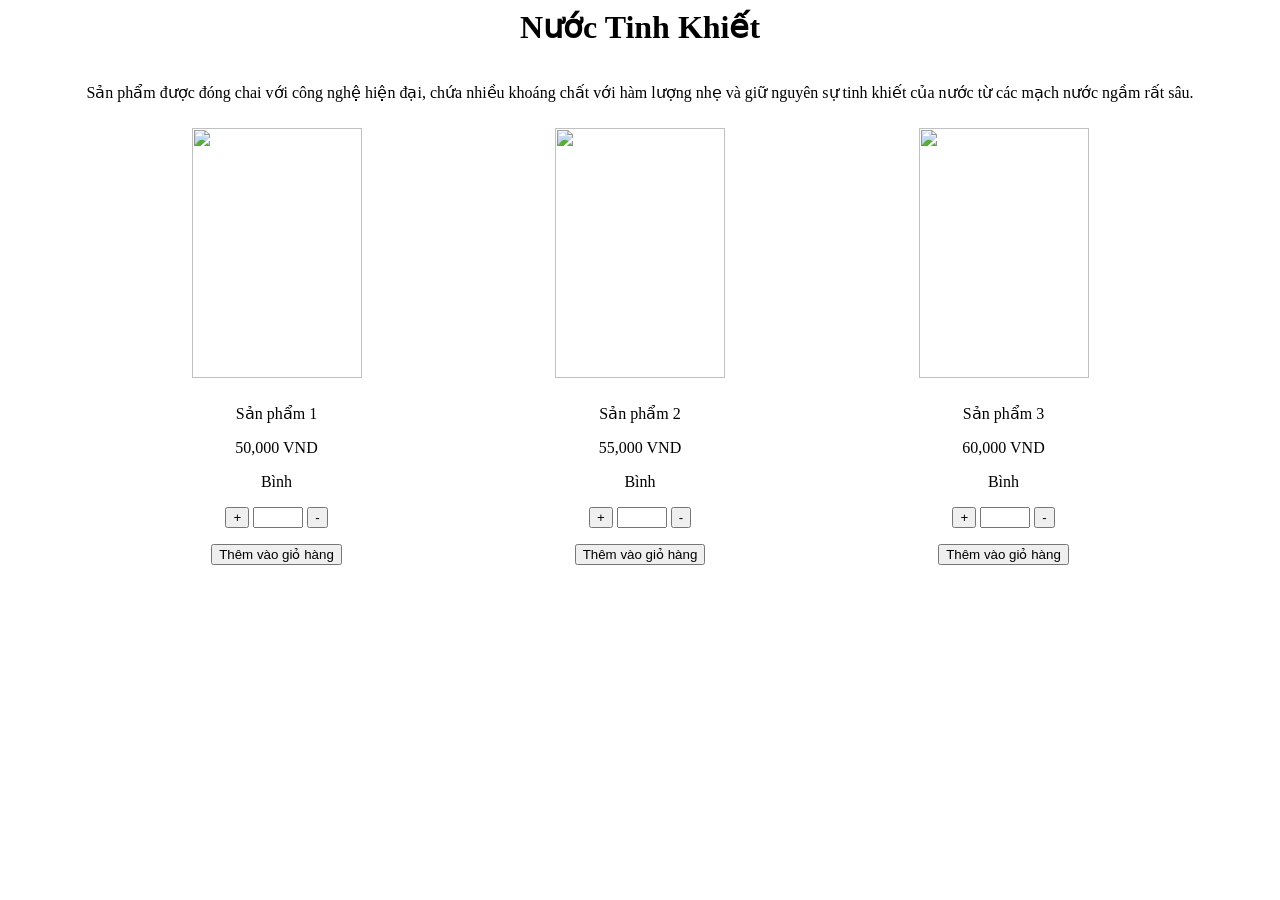
==== aduy-project/index.html @ 6c87b1ad "Add files via upload" ====
<html lang="en">
<head>
    <meta charset="UTF-8">
    <meta http-equiv="X-UA-Compatible" content="IE=edge">
    <meta name="viewport" content="width=device-width, initial-scale=1.0">
    <title>Document</title>
    <link rel="stylesheet" href="index.css">
</head>
<body>
    <h1 id="tieuDe">Nước Tinh Khiết</h1>
    <span class="fa-stack fa-2x has-badge" data-count="5">
        <i class="fa fa-circle fa-stack-2x"></i>
        <i class="fa fa-shopping-cart fa-stack-1x fa-inverse"></i>
    </span>
    <div class="hinhCover" >
        <img src="https://newevolutiondesigns.com/images/freebies/water-art-facebook-cover-preview-12.jpg" alt="">
    </div>
    <p class="gioiThieu"> Sản phẩm được đóng chai với công nghệ hiện đại, chứa nhiều khoáng chất với hàm lượng nhẹ và giữ nguyên sự tinh khiết của nước từ các mạch nước ngầm rất sâu.</p>
    <div class="hinhSP">
        <div id="product"> 
            <img class="SP" src="https://images.unsplash.com/photo-1585083969600-495ee7e3604b?ixid=MnwxMjA3fDB8MHxzZWFyY2h8NXx8Ym90dGxlJTIwd2F0ZXJ8ZW58MHx8MHx8&ixlib=rb-1.2.1&auto=format&fit=crop&w=600&q=60" alt="">
            <p>Sản phẩm 1</p>
            <p>50,000 VND</p>
            <p>Bình</p>
            <p> <button class="buttonCong">+</button>
            <input class="inputNumber" type="text">
            <button class="buttonTru">-</button></p>
            <p> <button class="ThemVaoGioHang">Thêm vào giỏ hàng</button></p>
        </div>
        <div> 
            <img class="SP" src="https://images.unsplash.com/photo-1617734876762-f5659a065b06?ixid=MnwxMjA3fDB8MHxzZWFyY2h8MTd8fGJvdHRsZSUyMHdhdGVyfGVufDB8fDB8fA%3D%3D&ixlib=rb-1.2.1&auto=format&fit=crop&w=600&q=60" alt="">
            <p>Sản phẩm 2</p>
            <p>55,000 VND</p>
            <p>Bình</p>
            <p> <button class="buttonCong">+</button>
            <input class="inputNumber" type="text">
            <button class="buttonTru">-</button></p>
            <p> <button class="ThemVaoGioHang">Thêm vào giỏ hàng</button></p>
        </div>
        <div> 
            <img class="SP" src="https://images.unsplash.com/photo-1589365278144-c9e705f843ba?ixid=MnwxMjA3fDB8MHxzZWFyY2h8NjJ8fGJvdHRsZSUyMHdhdGVyfGVufDB8fDB8fA%3D%3D&ixlib=rb-1.2.1&auto=format&fit=crop&w=600&q=60" alt="">
            <p>Sản phẩm 3</p>
            <p>60,000 VND</p>
            <p>Bình</p>
            <p> <button class="buttonCong">+</button>
            <input class="inputNumber" type="text">
            <button class="buttonTru">-</button></p>
            <p> <button class="ThemVaoGioHang">Thêm vào giỏ hàng</button></p>
        </div>
    </div>
    <script src="index.js"></script>
    
</body>
</html>
---- aduy-project/index.css ----
#tieuDe {
    display: flex;
    justify-content: center;
}
.gioHang {
    display: flex;
    justify-content: flex-end;
}
.hinhCover {
    display: flex;
    background-color: rgb(255, 255, 255);
    justify-content: center;
}
.gioiThieu {
    text-align: center;
}
.SP {
    width: 170px;
    height: 250px;
    margin: 10px;
}
div p {
    text-align: center;
}
input {
    width: 50px;
    text-align: center;
}
.hinhSP {
    display: flex;
    justify-content: space-evenly;
}
$shopping-cart-red: #DF0000;

.fa-stack[data-count]:after{
  position:absolute;
  right:0%;
  top:0%;
  content: attr(data-count);
  font-size:40%;
  padding:.6em;
  border-radius:999px;
  line-height:.75em;
  color: white;
  color:$shopping-cart-red;
  text-align:center;
  min-width:2em;
  font-weight:bold;
  background: white;
  border-style:solid;
}
.fa-circle {
  color:#DF0000;
}

.red-cart {
	color: #DF0000; background:white;
}
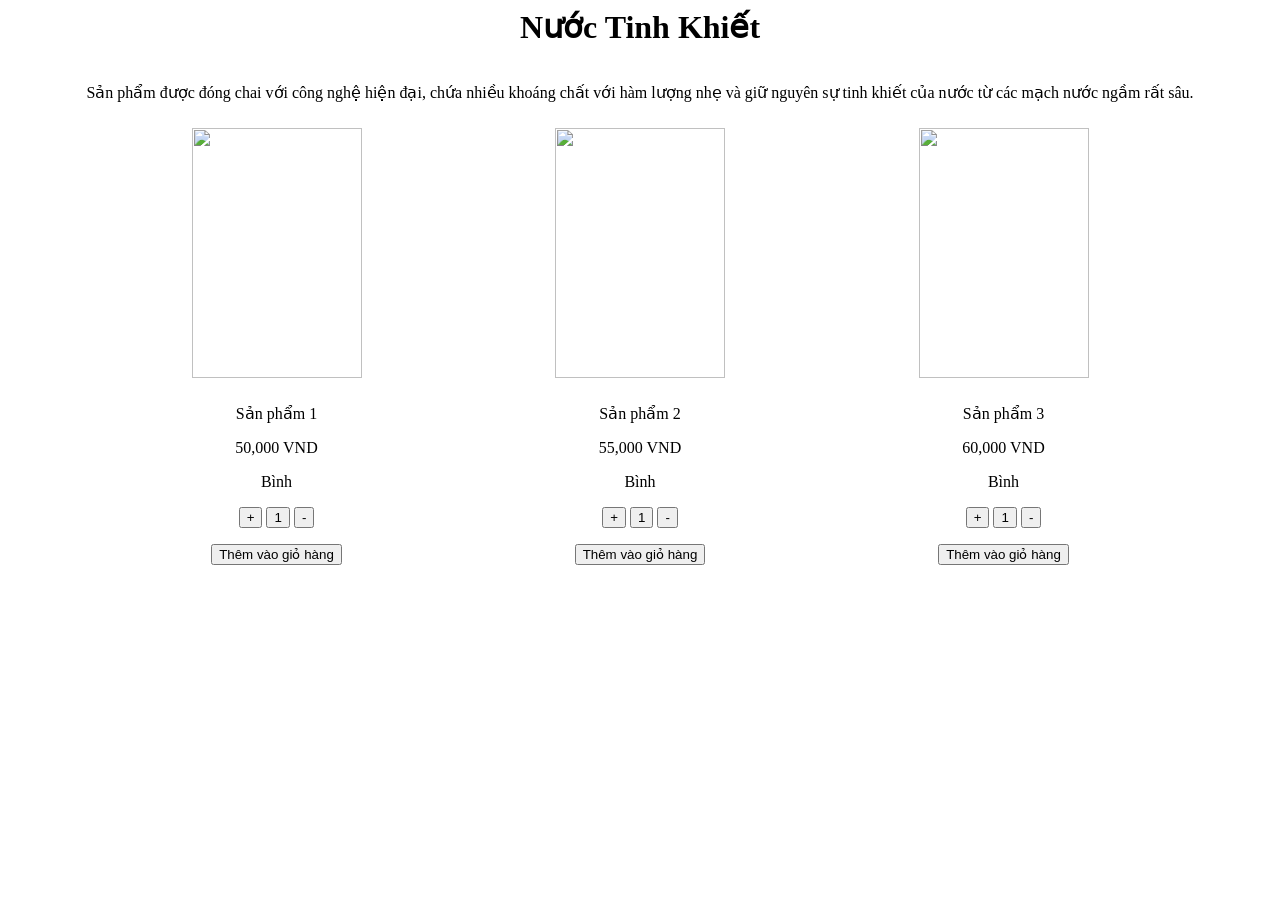
==== commit 76d873bf: "Add files via upload" ====
--- a/aduy-project/index.html
+++ b/aduy-project/index.html
@@ -5,6 +5,7 @@
     <meta name="viewport" content="width=device-width, initial-scale=1.0">
     <title>Document</title>
     <link rel="stylesheet" href="index.css">
+    <link rel="stylesheet" href="https://cdnjs.cloudflare.com/.../5.15.3/css/all.min.css">
 </head>
 <body>
     <h1 id="tieuDe">Nước Tinh Khiết</h1>
@@ -23,9 +24,9 @@
             <p>50,000 VND</p>
             <p>Bình</p>
             <p> <button class="buttonCong">+</button>
-            <input class="inputNumber" type="text">
+            <button class="beginNumber">1</button>
             <button class="buttonTru">-</button></p>
-            <p> <button class="ThemVaoGioHang">Thêm vào giỏ hàng</button></p>
+            <p> <button class="themGioHang">Thêm vào giỏ hàng</button></p>
         </div>
         <div> 
             <img class="SP" src="https://images.unsplash.com/photo-1617734876762-f5659a065b06?ixid=MnwxMjA3fDB8MHxzZWFyY2h8MTd8fGJvdHRsZSUyMHdhdGVyfGVufDB8fDB8fA%3D%3D&ixlib=rb-1.2.1&auto=format&fit=crop&w=600&q=60" alt="">
@@ -33,9 +34,9 @@
             <p>55,000 VND</p>
             <p>Bình</p>
             <p> <button class="buttonCong">+</button>
-            <input class="inputNumber" type="text">
+            <button class="beginNumber">1</button>
             <button class="buttonTru">-</button></p>
-            <p> <button class="ThemVaoGioHang">Thêm vào giỏ hàng</button></p>
+            <p> <button class="themGioHang">Thêm vào giỏ hàng</button></p>
         </div>
         <div> 
             <img class="SP" src="https://images.unsplash.com/photo-1589365278144-c9e705f843ba?ixid=MnwxMjA3fDB8MHxzZWFyY2h8NjJ8fGJvdHRsZSUyMHdhdGVyfGVufDB8fDB8fA%3D%3D&ixlib=rb-1.2.1&auto=format&fit=crop&w=600&q=60" alt="">
@@ -43,9 +44,9 @@
             <p>60,000 VND</p>
             <p>Bình</p>
             <p> <button class="buttonCong">+</button>
-            <input class="inputNumber" type="text">
+            <button class="beginNumber">1</button>
             <button class="buttonTru">-</button></p>
-            <p> <button class="ThemVaoGioHang">Thêm vào giỏ hàng</button></p>
+            <p> <button class="themGioHang">Thêm vào giỏ hàng</button></p>
         </div>
     </div>
     <script src="index.js"></script>
--- a/aduy-project/index.css
+++ b/aduy-project/index.css
@@ -30,7 +30,7 @@
     display: flex;
     justify-content: space-evenly;
 }
-$shopping-cart-red: #DF0000;
+shopping-cart-red #DF0000
 
 .fa-stack[data-count]:after{
   position:absolute;
@@ -42,7 +42,7 @@
   border-radius:999px;
   line-height:.75em;
   color: white;
-  color:$shopping-cart-red;
+  color:#DF0000;
   text-align:center;
   min-width:2em;
   font-weight:bold;
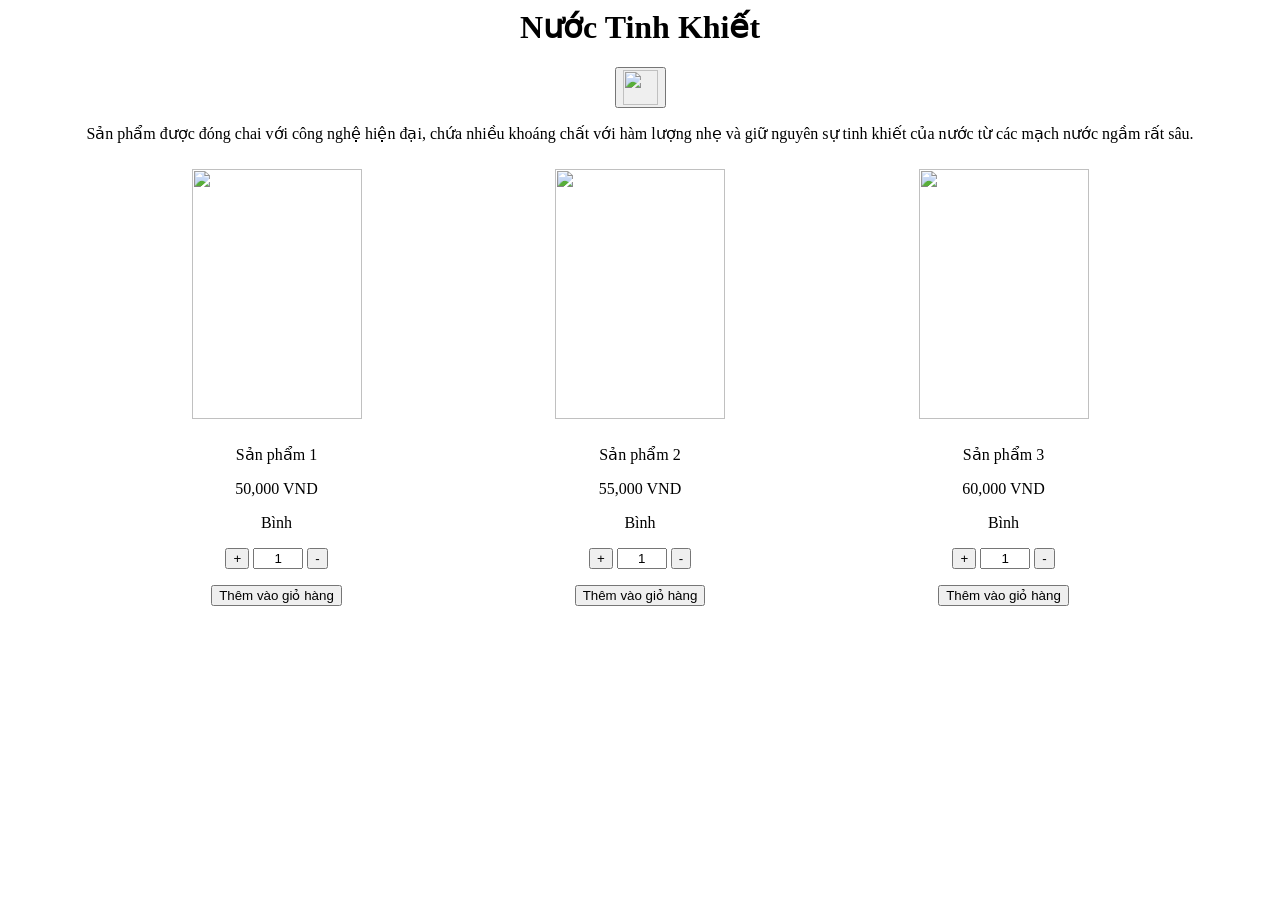
==== commit a5626130: "Add files via upload" ====
--- a/aduy-project/index.html
+++ b/aduy-project/index.html
@@ -5,14 +5,12 @@
     <meta name="viewport" content="width=device-width, initial-scale=1.0">
     <title>Document</title>
     <link rel="stylesheet" href="index.css">
-    <link rel="stylesheet" href="https://cdnjs.cloudflare.com/.../5.15.3/css/all.min.css">
 </head>
 <body>
     <h1 id="tieuDe">Nước Tinh Khiết</h1>
-    <span class="fa-stack fa-2x has-badge" data-count="5">
-        <i class="fa fa-circle fa-stack-2x"></i>
-        <i class="fa fa-shopping-cart fa-stack-1x fa-inverse"></i>
-    </span>
+    <div id="cart" class="gioHang">
+        <button> <img class="hinhCart" src="https://image.flaticon.com/icons/png/512/263/263142.png" alt=""></button>
+    </div>
     <div class="hinhCover" >
         <img src="https://newevolutiondesigns.com/images/freebies/water-art-facebook-cover-preview-12.jpg" alt="">
     </div>
@@ -24,7 +22,7 @@
             <p>50,000 VND</p>
             <p>Bình</p>
             <p> <button class="buttonCong">+</button>
-            <button class="beginNumber">1</button>
+            <input type="text" class="beginNumber" value="1"></input>
             <button class="buttonTru">-</button></p>
             <p> <button class="themGioHang">Thêm vào giỏ hàng</button></p>
         </div>
@@ -34,7 +32,7 @@
             <p>55,000 VND</p>
             <p>Bình</p>
             <p> <button class="buttonCong">+</button>
-            <button class="beginNumber">1</button>
+                <input type="text" class="beginNumber" value="1"></input>
             <button class="buttonTru">-</button></p>
             <p> <button class="themGioHang">Thêm vào giỏ hàng</button></p>
         </div>
@@ -44,7 +42,7 @@
             <p>60,000 VND</p>
             <p>Bình</p>
             <p> <button class="buttonCong">+</button>
-            <button class="beginNumber">1</button>
+                <input type="text" class="beginNumber" value="1"></input>
             <button class="buttonTru">-</button></p>
             <p> <button class="themGioHang">Thêm vào giỏ hàng</button></p>
         </div>
--- a/aduy-project/index.css
+++ b/aduy-project/index.css
@@ -4,7 +4,12 @@
 }
 .gioHang {
     display: flex;
-    justify-content: flex-end;
+    justify-content: center;
+    align-items: center;
+}
+.hinhCart {
+    width: 35px;
+    height: 35px;
 }
 .hinhCover {
     display: flex;
@@ -30,29 +35,3 @@
     display: flex;
     justify-content: space-evenly;
 }
-shopping-cart-red #DF0000
-
-.fa-stack[data-count]:after{
-  position:absolute;
-  right:0%;
-  top:0%;
-  content: attr(data-count);
-  font-size:40%;
-  padding:.6em;
-  border-radius:999px;
-  line-height:.75em;
-  color: white;
-  color:#DF0000;
-  text-align:center;
-  min-width:2em;
-  font-weight:bold;
-  background: white;
-  border-style:solid;
-}
-.fa-circle {
-  color:#DF0000;
-}
-
-.red-cart {
-	color: #DF0000; background:white;
-}
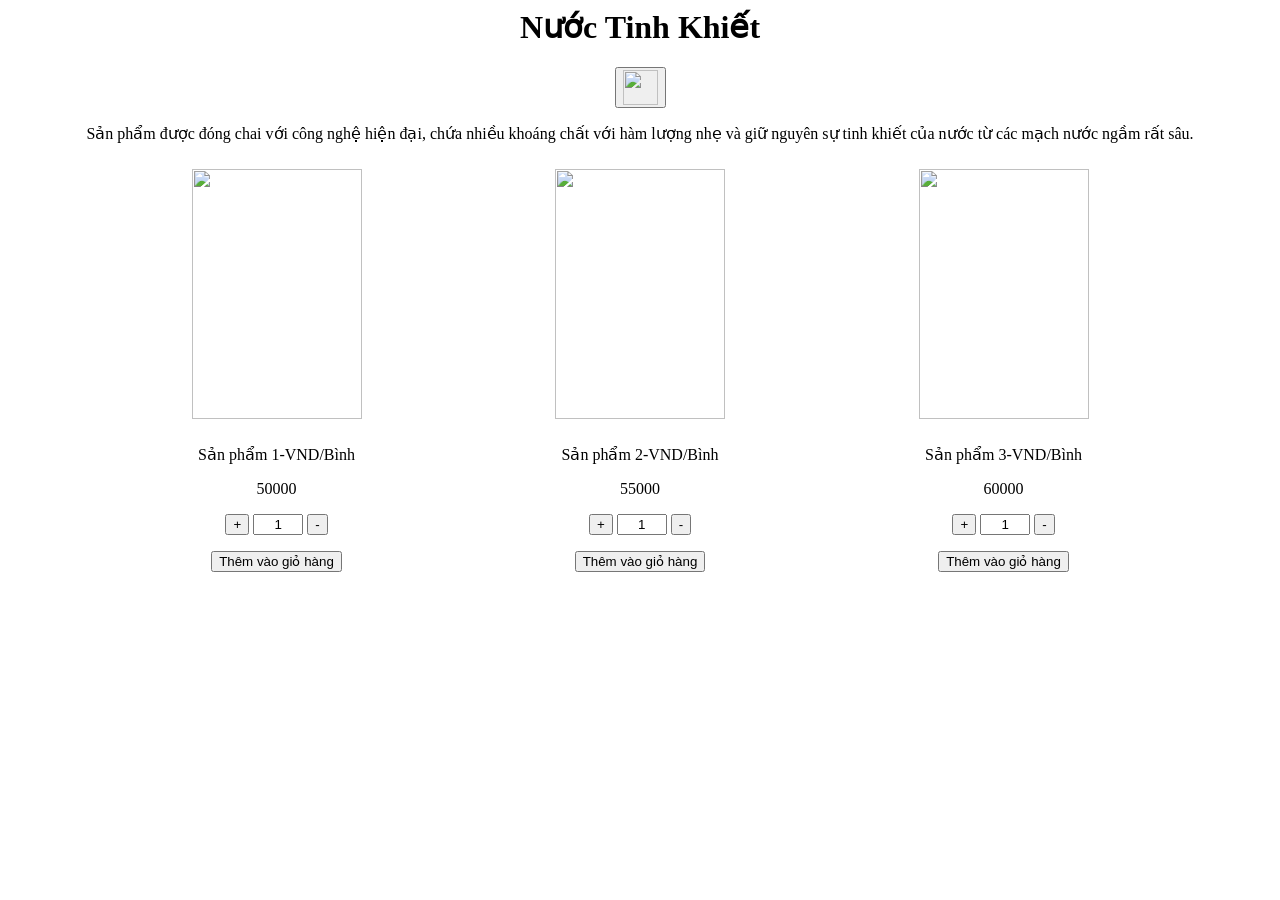
==== commit a7f06d1c: "Add files via upload" ====
--- a/aduy-project/index.html
+++ b/aduy-project/index.html
@@ -9,42 +9,108 @@
 <body>
     <h1 id="tieuDe">Nước Tinh Khiết</h1>
     <div id="cart" class="gioHang">
-        <button> <img class="hinhCart" src="https://image.flaticon.com/icons/png/512/263/263142.png" alt=""></button>
-    </div>
+        <button id="openCart"> <img class="hinhCart" src="https://image.flaticon.com/icons/png/512/263/263142.png" alt=""></button>
+        <div id="unhide" class="hide">
+            <h2>Đơn hàng và thông tin khách hàng</h2>
+            <div class="haiPhan"> 
+                <div id="items">
+                    <div class="Item"> 
+                        <img class="hinhTrongGio" src="https://images.unsplash.com/photo-1585083969600-495ee7e3604b?ixid=MnwxMjA3fDB8MHxzZWFyY2h8NXx8Ym90dGxlJTIwd2F0ZXJ8ZW58MHx8MHx8&ixlib=rb-1.2.1&auto=format&fit=crop&w=600&q=60" alt="">
+                        <div>
+                            <p class="tenTrongGio">Sản phẩm 1-VND/Bình</p>
+                            <p class="giaTrongGio">50000</p>
+                            <p> 
+                                <button class="xoaCart">xóa</button>
+                            </p>
+                            <p> 
+                                <button class="buttonC">+</button>
+                                <input type="text" class="beginN" value="1"></input>
+                                <button class="buttonT">-</button>
+                            </p>
+                        </div>
+                    </div>
+                    <div class="Item"> 
+                        <img class="hinhTrongGio" src="https://images.unsplash.com/photo-1617734876762-f5659a065b06?ixid=MnwxMjA3fDB8MHxzZWFyY2h8MTd8fGJvdHRsZSUyMHdhdGVyfGVufDB8fDB8fA%3D%3D&ixlib=rb-1.2.1&auto=format&fit=crop&w=600&q=60" alt="">
+                        <div>
+                            <p class="tenTrongGio">Sản phẩm 2-VND/Bình</p>
+                            <p class="giaTrongGio">55000</p>
+                            <p>
+                                <button class="xoaCart">xóa</button>
+                            </p>
+                            <p> 
+                                <button class="buttonC">+</button>
+                                <input type="text" class="beginN" value="1"></input>
+                                <button class="buttonT">-</button>
+                            </p>
+                        </div>
+                    </div>
+                </div>
+                <div>
+                    <p> 
+                        <p>nhập tên</p>
+                        <input class="nhap" type="text">
+                    </p>
+                    <p> 
+                        <p>nhập Số điện thoại</p>
+                        <input class="nhap" type="text">
+                    </p>
+                    <p> 
+                        <p>nhập Địa chỉ</p>
+                        <input class="nhap" type="text">
+                    </p>
+                    <p> 
+                        <p>Tổng cộng</p>
+                        <input id="tongCong" class="nhap" type="text">
+                    </p>
+                    <button id="xoaHet">Xóa hết</button>
+                    <button id="dong">Đóng</button>
+                    <button id="HoanTatDatHang">Hoàn tất đặt hàng</button>    
+                </div>
+            </div>
+        </div>
+    </div> 
     <div class="hinhCover" >
         <img src="https://newevolutiondesigns.com/images/freebies/water-art-facebook-cover-preview-12.jpg" alt="">
     </div>
     <p class="gioiThieu"> Sản phẩm được đóng chai với công nghệ hiện đại, chứa nhiều khoáng chất với hàm lượng nhẹ và giữ nguyên sự tinh khiết của nước từ các mạch nước ngầm rất sâu.</p>
-    <div class="hinhSP">
-        <div id="product"> 
-            <img class="SP" src="https://images.unsplash.com/photo-1585083969600-495ee7e3604b?ixid=MnwxMjA3fDB8MHxzZWFyY2h8NXx8Ym90dGxlJTIwd2F0ZXJ8ZW58MHx8MHx8&ixlib=rb-1.2.1&auto=format&fit=crop&w=600&q=60" alt="">
-            <p>Sản phẩm 1</p>
-            <p>50,000 VND</p>
-            <p>Bình</p>
-            <p> <button class="buttonCong">+</button>
-            <input type="text" class="beginNumber" value="1"></input>
-            <button class="buttonTru">-</button></p>
-            <p> <button class="themGioHang">Thêm vào giỏ hàng</button></p>
+    <div id="product" class="sapXepSP">
+        <div> 
+            <img class="hinhSP" src="https://images.unsplash.com/photo-1585083969600-495ee7e3604b?ixid=MnwxMjA3fDB8MHxzZWFyY2h8NXx8Ym90dGxlJTIwd2F0ZXJ8ZW58MHx8MHx8&ixlib=rb-1.2.1&auto=format&fit=crop&w=600&q=60" alt="">
+            <p class="tenSP">Sản phẩm 1-VND/Bình</p>
+            <p class="giaSP">50000</p>
+            <p> 
+                <button class="buttonCong">+</button>
+                <input type="text" class="beginNumber" value="1"></input>
+                <button class="buttonTru">-</button>
+            </p>
+            <p> 
+                <button class="themGioHang">Thêm vào giỏ hàng</button>
+            </p>
         </div>
         <div> 
-            <img class="SP" src="https://images.unsplash.com/photo-1617734876762-f5659a065b06?ixid=MnwxMjA3fDB8MHxzZWFyY2h8MTd8fGJvdHRsZSUyMHdhdGVyfGVufDB8fDB8fA%3D%3D&ixlib=rb-1.2.1&auto=format&fit=crop&w=600&q=60" alt="">
-            <p>Sản phẩm 2</p>
-            <p>55,000 VND</p>
-            <p>Bình</p>
-            <p> <button class="buttonCong">+</button>
+            <img class="hinhSP" src="https://images.unsplash.com/photo-1617734876762-f5659a065b06?ixid=MnwxMjA3fDB8MHxzZWFyY2h8MTd8fGJvdHRsZSUyMHdhdGVyfGVufDB8fDB8fA%3D%3D&ixlib=rb-1.2.1&auto=format&fit=crop&w=600&q=60" alt="">
+            <p class="tenSP">Sản phẩm 2-VND/Bình</p>
+            <p class="giaSP">55000</p>
+            <p> 
+                <button class="buttonCong">+</button>
                 <input type="text" class="beginNumber" value="1"></input>
-            <button class="buttonTru">-</button></p>
-            <p> <button class="themGioHang">Thêm vào giỏ hàng</button></p>
+                <button class="buttonTru">-</button>
+            </p>
+            <p> 
+                <button class="themGioHang">Thêm vào giỏ hàng</button>
+            </p>
         </div>
         <div> 
-            <img class="SP" src="https://images.unsplash.com/photo-1589365278144-c9e705f843ba?ixid=MnwxMjA3fDB8MHxzZWFyY2h8NjJ8fGJvdHRsZSUyMHdhdGVyfGVufDB8fDB8fA%3D%3D&ixlib=rb-1.2.1&auto=format&fit=crop&w=600&q=60" alt="">
-            <p>Sản phẩm 3</p>
-            <p>60,000 VND</p>
-            <p>Bình</p>
-            <p> <button class="buttonCong">+</button>
+            <img class="hinhSP" src="https://images.unsplash.com/photo-1589365278144-c9e705f843ba?ixid=MnwxMjA3fDB8MHxzZWFyY2h8NjJ8fGJvdHRsZSUyMHdhdGVyfGVufDB8fDB8fA%3D%3D&ixlib=rb-1.2.1&auto=format&fit=crop&w=600&q=60" alt="">
+            <p class="tenSP">Sản phẩm 3-VND/Bình</p>
+            <p class="giaSP">60000</p>
+            <p> 
+                <button class="buttonCong">+</button>
                 <input type="text" class="beginNumber" value="1"></input>
-            <button class="buttonTru">-</button></p>
-            <p> <button class="themGioHang">Thêm vào giỏ hàng</button></p>
+                <button class="buttonTru">-</button></p>
+            <p> 
+                <button class="themGioHang">Thêm vào giỏ hàng</button>
+            </p>
         </div>
     </div>
     <script src="index.js"></script>
--- a/aduy-project/index.css
+++ b/aduy-project/index.css
@@ -19,7 +19,7 @@
 .gioiThieu {
     text-align: center;
 }
-.SP {
+.hinhSP {
     width: 170px;
     height: 250px;
     margin: 10px;
@@ -31,7 +31,34 @@
     width: 50px;
     text-align: center;
 }
-.hinhSP {
+.sapXepSP {
     display: flex;
     justify-content: space-evenly;
 }
+.hide {
+    display: none;
+}
+
+h2 {
+    text-align: center;
+}
+.hinhTrongGio {
+    width: 85px;
+    height: 125px;
+    margin: 10px;
+}
+input {
+    width: 50px;
+    text-align: center;
+}
+.Item {
+    display: flex;
+}
+.haiPhan {
+    display: flex;
+    justify-content: space-evenly;
+}
+.nhap {
+    width: 200px;
+    text-align: center;
+}
